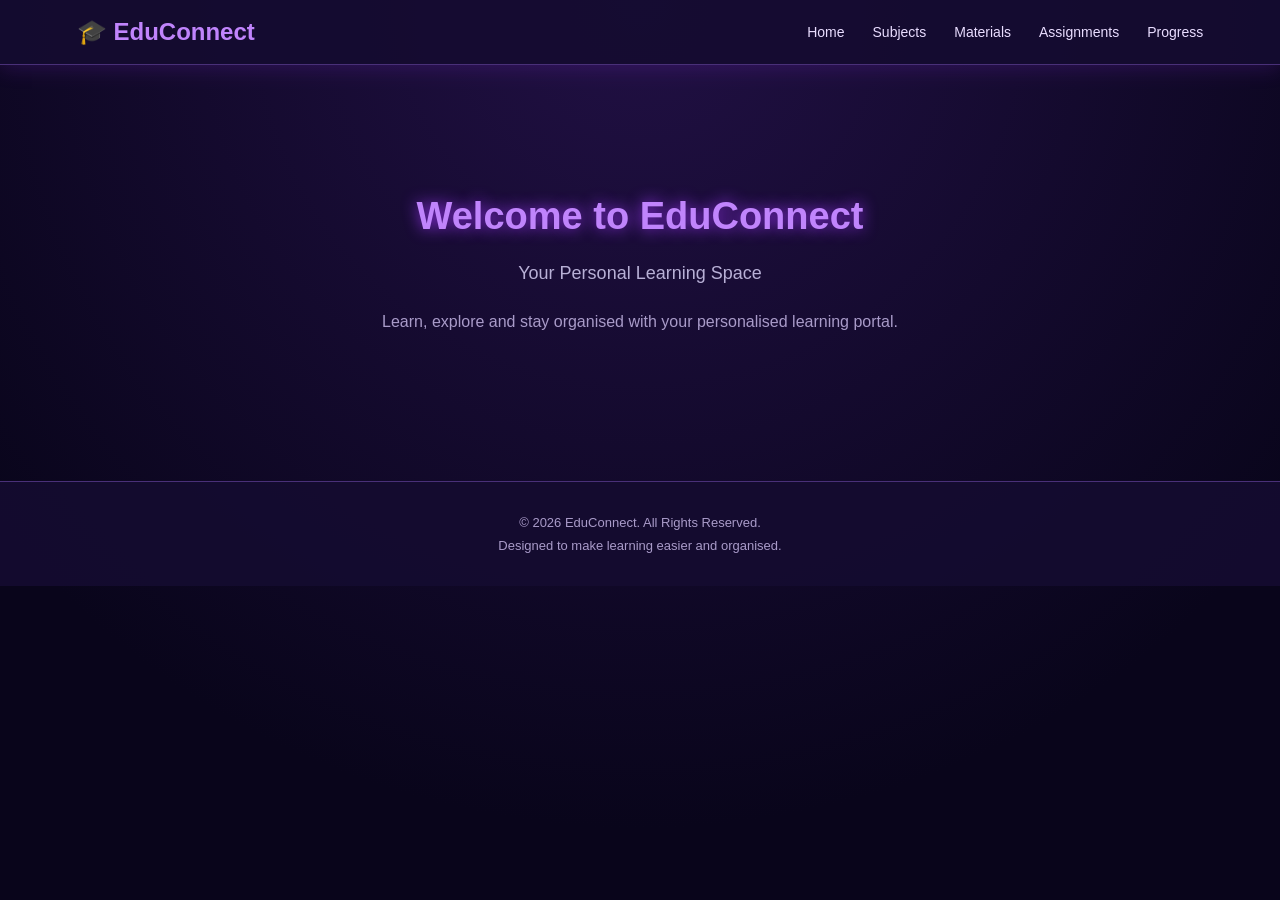
==== index.html @ 321659cf "Add files via upload" ====
<!DOCTYPE html>
<html lang="en">

<head>
    <meta charset="UTF-8">
    <meta name="viewport" content="width=device-width, initial-scale=1.0">

    <title>EduConnect - Student Learning Portal</title>

    <link rel="stylesheet" href="style.css">
</head>

<body>

    <!-- Navigation Bar -->
    <header class="navbar">

        <div class="logo">🎓 EduConnect</div>

        <nav>
            <a href="#home">Home</a>
            <a href="#">Subjects</a>
            <a href="#">Materials</a>
            <a href="#">Assignments</a>
            <a href="#">Progress</a>
        </nav>

    </header>


    <!-- Main Homepage Section -->
    <main id="home" class="hero">

        <h1>Welcome to EduConnect</h1>

        <p>Your Personal Learning Space</p>

        <p class="intro">
            Learn, explore and stay organised
            with your personalised learning portal.
        </p>

    </main>

    <!-- Footer Section -->
    <footer class="footer">

        <p>© 2026 EduConnect. All Rights Reserved.</p>

        <p>Designed to make learning easier and organised.</p>

    </footer>



    <!-- JavaScript File -->
    <script src="script.js"></script>

</body>

</html>
---- style.css ----
/* Main page */
body {
    margin: 0;
    font-family: Arial, sans-serif;
    background: radial-gradient(circle at top, #211044, #09051b 75%);
    color: #f4efff;
    min-height: 100vh;
}

/* Main heading */
h1 {
    color: #c084fc;
    text-align: center;
    margin-top: 100px;
    font-size: 38px;
    text-shadow: 0 0 15px #9333ea;
}

/* Paragraph */
p {
    text-align: center;
    font-size: 18px;
    color: #b8b0d6;
}

/* Theme colours for future sections */
:root {
    --background: #09051b;
    --card: #191238;
    --purple: #9333ea;
    --cyan: #38d9f5;
    --pink: #f472b6;
    --text: #f4efff;
}



/* Navigation bar layout */
.navbar {
    display: flex;
    justify-content: space-between;
    align-items: center;
    padding: 18px 6%;
    background: rgba(20, 12, 48, 0.9);
    border-bottom: 1px solid #493078;
    box-shadow: 0 3px 20px rgba(147, 51, 234, 0.2);
}

/* EduConnect logo */
.logo {
    font-size: 24px;
    font-weight: bold;
    color: #c084fc;
}

/* Navigation links */
.navbar nav {
    display: flex;
    gap: 28px;
}

.navbar nav a {
    color: #e9ddff;
    text-decoration: none;
    font-size: 14px;
    transition: 0.3s;
}

.navbar nav a:hover {
    color: #38d9f5;
    text-shadow: 0 0 10px #38d9f5;
}


/* Mobile responsive navigation */
@media (max-width: 768px) {

    .navbar {
        flex-direction: column;
        gap: 18px;
        padding: 18px;
    }

    .navbar nav {
        flex-wrap: wrap;
        justify-content: center;
        gap: 18px;
    }

    .logo {
        font-size: 22px;
    }

    h1 {
        font-size: 28px;
        margin-top: 65px;
    }

    p {
        font-size: 16px;
    }
}

/* Main homepage section */
.hero {
    text-align: center;
    padding: 30px 20px;
}

/* Introductory text */
.intro {
    color: #a99bc9;
    font-size: 16px;
    margin-top: 25px;
    line-height: 1.6;
}

/* Footer Section */
.footer {
    margin-top: 100px;
    padding: 25px 15px;
    text-align: center;
    background: rgba(20, 12, 48, 0.9);
    border-top: 1px solid #493078;
}

.footer p {
    color: #a99bc9;
    font-size: 13px;
    margin: 8px;
}
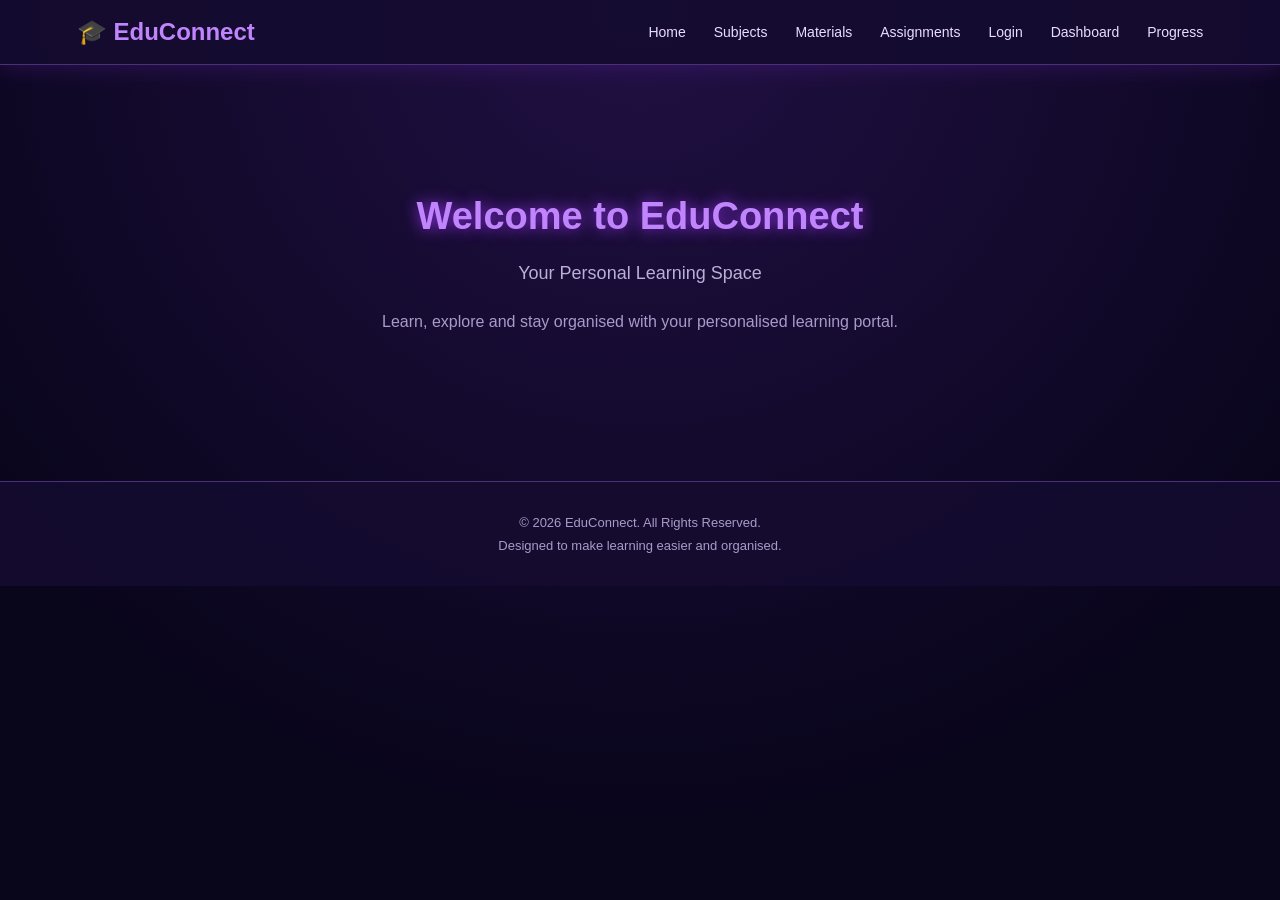
==== commit 45968559: "Improve login and dashboard navigation" ====
--- a/index.html
+++ b/index.html
@@ -20,9 +20,11 @@
 
         <nav>
             <a href="#home">Home</a>
-            <a href="#">Subjects</a>
-            <a href="#">Materials</a>
-            <a href="#">Assignments</a>
+            <a href="pages/subjects.html">Subjects</a>
+            <a href="pages/materials.html">Materials</a>
+            <a href="pages/assignments.html">Assignments</a>
+            <a href="pages/login.html">Login</a>
+            <a href="pages/dashboard.html">Dashboard</a>
             <a href="#">Progress</a>
         </nav>
 
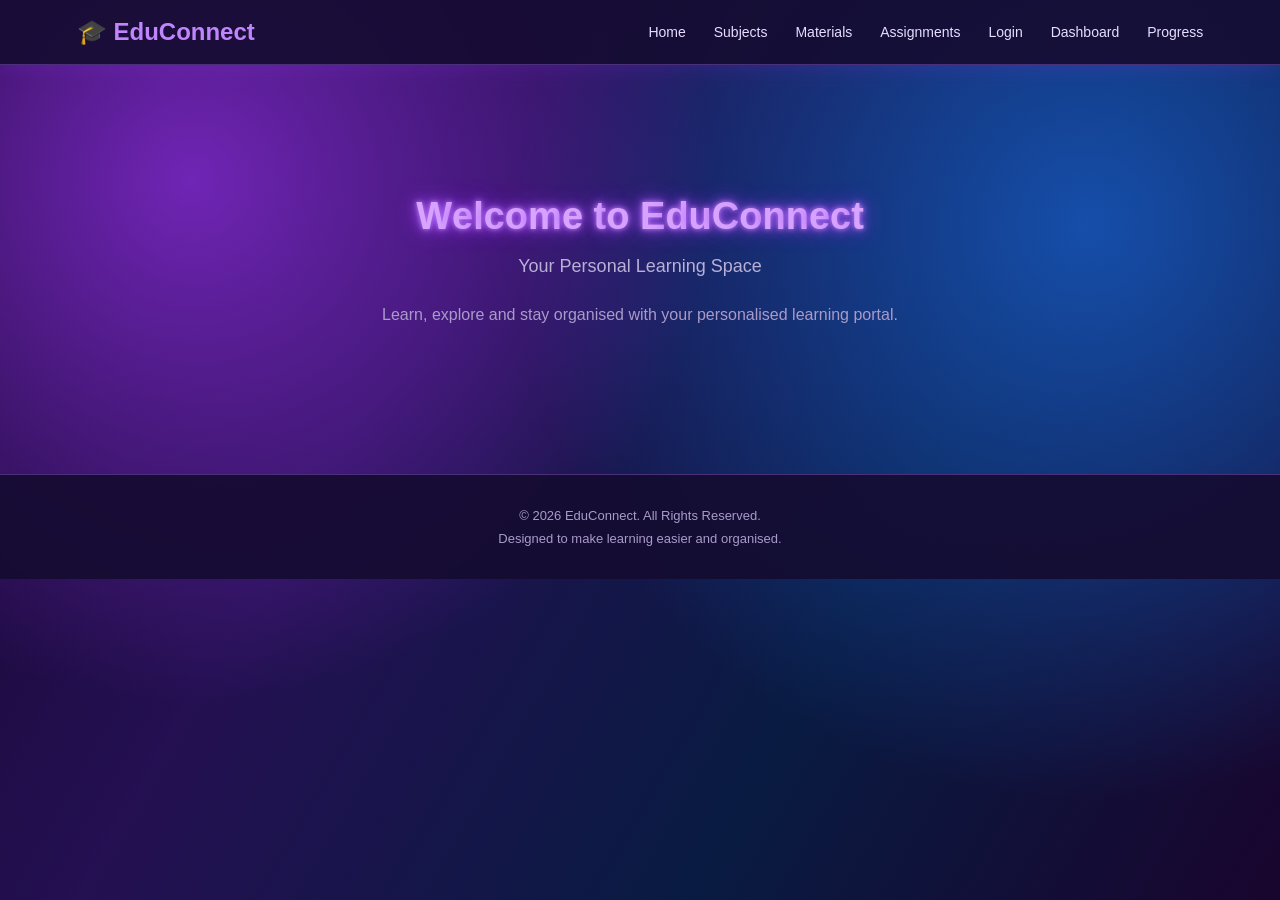
==== commit 2508572b: "Add letter reveal animation to homepage" ====
--- a/index.html
+++ b/index.html
@@ -34,7 +34,7 @@
     <!-- Main Homepage Section -->
     <main id="home" class="hero">
 
-        <h1>Welcome to EduConnect</h1>
+        <h1 id="welcomeHeading">Welcome to EduConnect</h1>
 
         <p>Your Personal Learning Space</p>
 
--- a/style.css
+++ b/style.css
@@ -3,18 +3,37 @@
 body {
     margin: 0;
     font-family: Arial, sans-serif;
-    background: radial-gradient(circle at top, #211044, #09051b 75%);
+    background:
+    radial-gradient(circle at 15% 20%, #7025b5 0%, transparent 40%),
+    radial-gradient(circle at 85% 25%, #164eaa 0%, transparent 45%),
+    linear-gradient(120deg, #17052e, #241052, #091b42, #19052e);
+
+    background-attachment: fixed;
     color: #f4efff;
     min-height: 100vh;
 }
 
-/* Main heading */
+
+/* Main heading - Gradient Style */
+/* Main heading - Gradient Style */
 h1 {
-    color: #c084fc;
+    display: table;
+    margin: 100px auto 0;
+    max-width: 100%;
+    font-size: 38px;
     text-align: center;
-    margin-top: 100px;
-    font-size: 38px;
-    text-shadow: 0 0 15px #9333ea;
+
+    background: linear-gradient(
+        90deg,
+        #a855f7,
+        #ec4899,
+        #38d9f5
+    );
+
+    -webkit-background-clip: text;
+    background-clip: text;
+    color: transparent;
+    text-shadow: none;
 }
 
 /* Paragraph */
@@ -130,3 +149,26 @@
     font-size: 13px;
     margin: 8px;
 }
+.letter {
+    display: inline-block;
+    opacity: 0;
+    color: #d8a4ff;
+    text-shadow:
+        0 0 5px #c084fc,
+        0 0 12px #a855f7,
+        0 0 22px #9333ea;
+
+    animation: letterReveal 0.6s ease forwards;
+}
+
+@keyframes letterReveal {
+    from {
+        opacity: 0;
+        transform: translateY(15px);
+    }
+
+    to {
+        opacity: 1;
+        transform: translateY(0);
+    }
+}
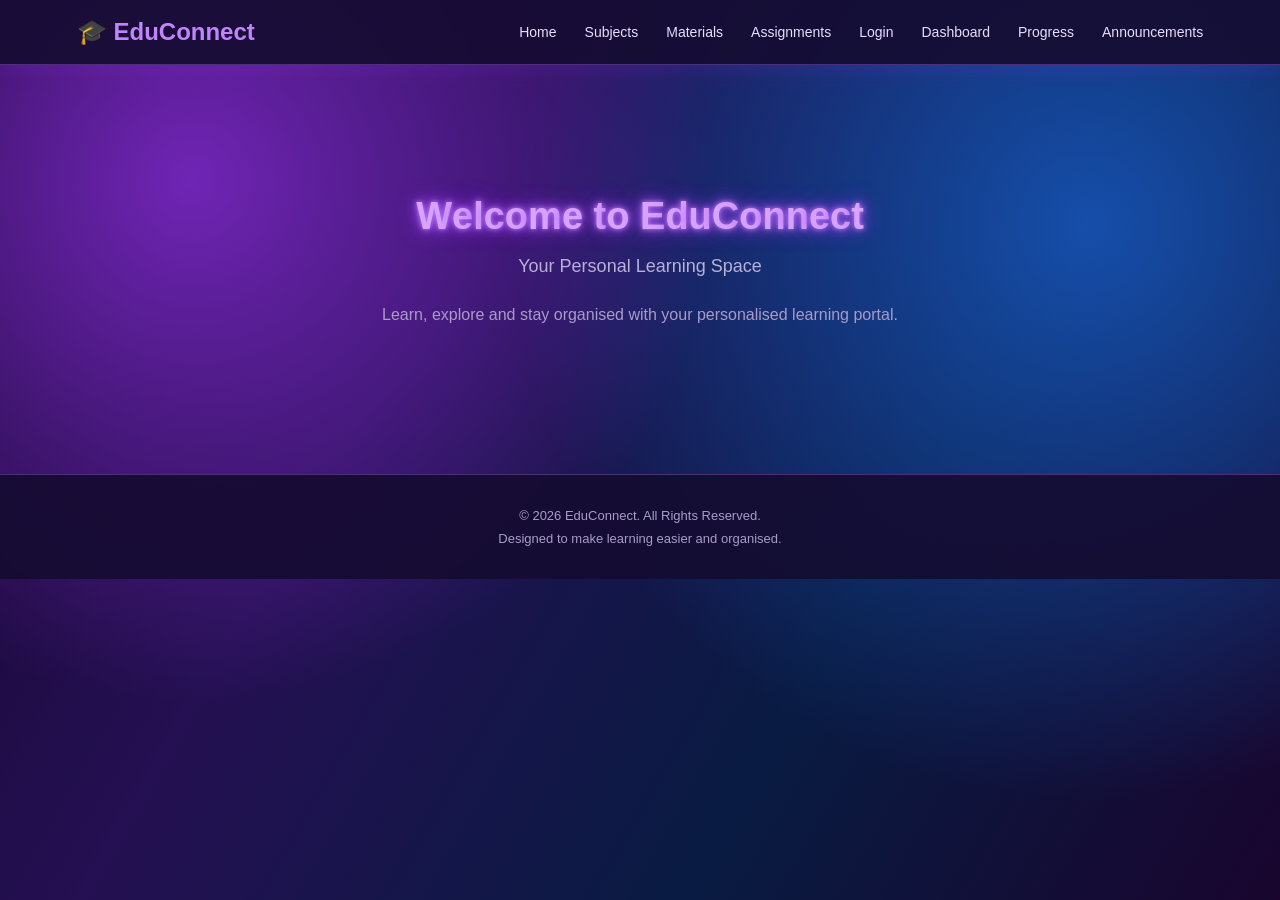
==== commit 08802136: "Fix homepage and progress navigation" ====
--- a/index.html
+++ b/index.html
@@ -25,7 +25,8 @@
             <a href="pages/assignments.html">Assignments</a>
             <a href="pages/login.html">Login</a>
             <a href="pages/dashboard.html">Dashboard</a>
-            <a href="#">Progress</a>
+            <a href="pages/progress.html">Progress</a>
+            <a href="pages/Announcement.html">Announcements</a>
         </nav>
 
     </header>
